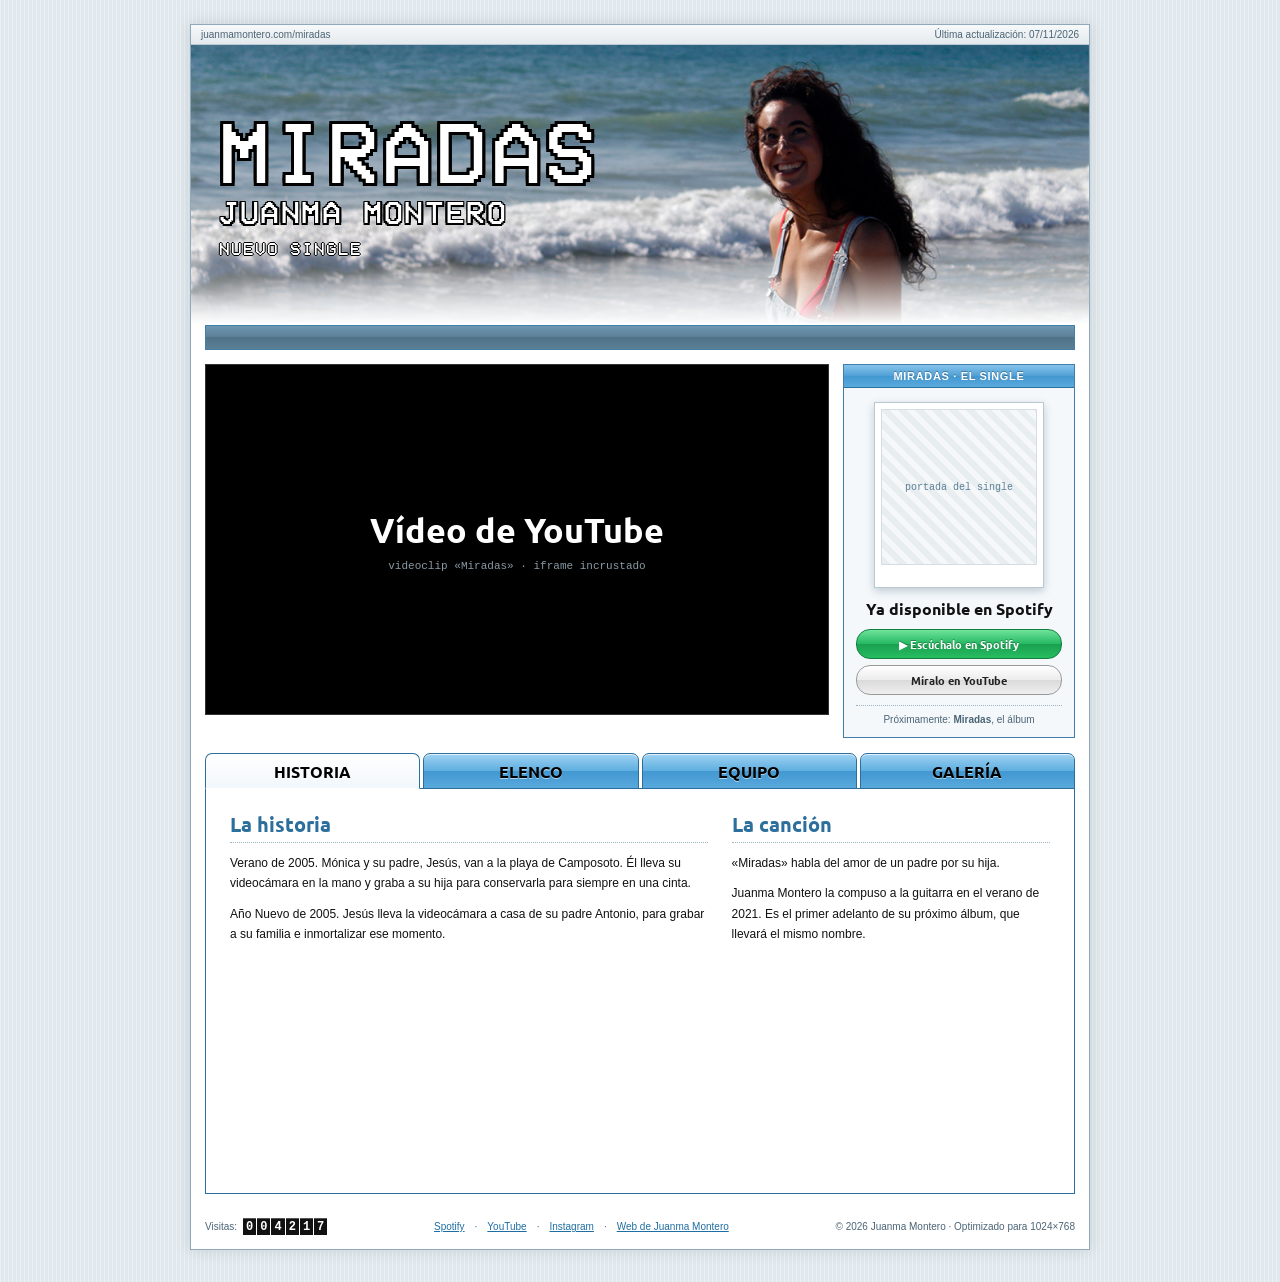
==== miradas/index.html @ 6c1283a1 "Añade paquete completo de iconos Co-authored-by: Copilot <223556219+Copilot@users.noreply.github.com" ====
<!DOCTYPE html>
<html lang="es">
<head>
<meta charset="utf-8">
<meta name="viewport" content="width=device-width, initial-scale=1">
<title>Miradas · el nuevo single de Juanma Montero</title>
<!-- Mientras el contenido sea de relleno, que no lo indexen los buscadores. Quitar al publicar el definitivo. -->
<meta name="robots" content="noindex">
<meta name="description" content="«Miradas», el nuevo single del tenor Juanma Montero. Mira el videoclip y descubre su historia, su elenco y su equipo. Ya disponible en Spotify.">

<link rel="icon" href="img/favicon.ico" sizes="any">
<link rel="icon" type="image/svg+xml" href="img/favicon.svg">
<link rel="icon" type="image/png" sizes="16x16" href="img/favicon-16x16.png">
<link rel="icon" type="image/png" sizes="32x32" href="img/favicon-32x32.png">
<link rel="icon" type="image/png" sizes="512x512" href="img/favicon.png">
<link rel="apple-touch-icon" sizes="180x180" href="img/apple-touch-icon.png">
<link rel="mask-icon" href="img/safari-pinned-tab.svg" color="#000000">
<link rel="manifest" href="site.webmanifest">
<meta name="msapplication-TileColor" content="#ffffff">
<meta name="msapplication-config" content="browserconfig.xml">

<!-- Vista previa al compartir el enlace (WhatsApp, redes). -->
<meta property="og:type" content="website">
<meta property="og:title" content="Miradas · el nuevo single de Juanma Montero">
<meta property="og:description" content="Mira el videoclip y descubre su historia, su elenco y su equipo. Ya disponible en Spotify.">
<meta property="og:image" content="https://www.juanmamontero.com/miradas/img/cabecera-mar.jpg">
<meta property="og:url" content="https://www.juanmamontero.com/miradas/">
<meta name="twitter:card" content="summary_large_image">

<link rel="preconnect" href="https://fonts.googleapis.com">
<link rel="preconnect" href="https://fonts.gstatic.com" crossorigin>
<link href="https://fonts.googleapis.com/css2?family=Ubuntu:wght@700&display=swap" rel="stylesheet">
<link rel="stylesheet" href="css/estilos.css">
</head>
<body>
<div class="contenedor">

  <div class="barra-superior">
    <span>juanmamontero.com/miradas</span>
    <span>Última actualización: 07/11/2026</span>
  </div>

  <!-- Para cambiar la foto de la cabecera basta con sustituir img/cabecera-mar.jpg
       (o cambiar la ruta en .cabecera, en css/estilos.css). -->
  <header class="cabecera">
    <div class="cabecera-titulo">
      <h1>MIRADAS</h1>
      <h2>JUANMA MONTERO</h2>
      <p>NUEVO SINGLE</p>
    </div>
  </header>

  <div class="marquee" aria-hidden="true">
    <div class="marquee-texto">★ «Miradas», el nuevo single de Juanma Montero, disponible el 26/11/26 en Spotify ★ Mira el videoclip completo y descubre su historia, su elenco y su equipo ★ Próximamente: el álbum</div>
  </div>

  <div class="fila-video">
    <div class="video">
      <!-- Cuando el videoclip esté publicado, sustituir este marcador por:
           <iframe src="https://www.youtube-nocookie.com/embed/ID_DEL_VIDEO" title="Videoclip de «Miradas»" allow="accelerometer; autoplay; clipboard-write; encrypted-media; gyroscope; picture-in-picture" allowfullscreen></iframe> -->
      <div class="video-marcador">
        <div class="video-marcador-titulo">Vídeo de YouTube</div>
        <div class="video-marcador-nota">videoclip «Miradas» · iframe incrustado</div>
      </div>
    </div>

    <aside class="caja-single">
      <div class="caja-single-cabecera">MIRADAS · EL SINGLE</div>
      <div class="caja-single-cuerpo">
        <div class="portada">
          <!-- Cuando esté la portada: <img src="img/portada.jpg" alt="Portada del single «Miradas»"> -->
          <div class="marcador">portada del single</div>
        </div>
        <div class="caja-single-reclamo">Ya disponible en Spotify</div>
        <div class="botones">
          <a class="boton boton-spotify" href="#">▶ Escúchalo en Spotify</a>
          <a class="boton boton-youtube" href="#">Míralo en YouTube</a>
        </div>
        <div class="caja-single-album">Próximamente: <b>Miradas</b>, el álbum</div>
      </div>
    </aside>
  </div>

  <nav class="pestanas" role="tablist" aria-label="Secciones">
    <button class="pestana" role="tab" id="pestana-historia" aria-controls="historia" aria-selected="true">Historia</button>
    <button class="pestana" role="tab" id="pestana-elenco" aria-controls="elenco" aria-selected="false" tabindex="-1">Elenco</button>
    <button class="pestana" role="tab" id="pestana-equipo" aria-controls="equipo" aria-selected="false" tabindex="-1">Equipo</button>
    <button class="pestana" role="tab" id="pestana-galeria" aria-controls="galeria" aria-selected="false" tabindex="-1">Galería</button>

    <figure class="foto-historia" id="foto-historia" aria-hidden="true">
      <img src="img/marinaplaya.JPG" alt="Marina, en la playa de camposoto">
      <figcaption><span>Mónica, en la playa de camposoto</span><span class="foto-historia-nota">toca para cerrar</span></figcaption>
    </figure>
  </nav>

  <main class="panel">
    <section id="historia" role="tabpanel" aria-labelledby="pestana-historia">
      <button class="ver-foto" type="button" aria-controls="foto-historia">▸ Ver la foto del rodaje</button>
      <div class="historia-columnas">
        <div>
          <h2>La historia</h2>
          <p>Verano de 2005. Mónica y su padre, Jesús, van a la playa de Camposoto. Él lleva su videocámara en la mano y graba a su hija para conservarla para siempre en una cinta.</p>
          <p>Año Nuevo de 2005. Jesús lleva la videocámara a casa de su padre Antonio, para grabar a su familia e inmortalizar ese momento.</p>
        </div>
        <div>
          <h2>La canción</h2>
          <p>«Miradas» habla del amor de un padre por su hija.</p>
          <p>Juanma Montero la compuso a la guitarra en el verano de 2021. Es el primer adelanto de su próximo álbum, que llevará el mismo nombre.</p>
        </div>
      </div>
    </section>

    <section id="elenco" role="tabpanel" aria-labelledby="pestana-elenco" hidden>
      <h2>Elenco</h2>
      <ul class="elenco">
        <li><div class="marco"><div class="marco-marina-recorte"><img class="foto-marina-mora" src="img/marinamarco2_1.1.3.jpg" alt="Marina Mora"></div></div><b>Marina Mora</b><span>Mónica</span></li>
        <li><div class="marco"><div class="marco-juan-polo-recorte"><img class="foto-juan-polo" src="img/juan2_1.1.1.jpg" alt="Juan Polo"></div></div><b>Juan Polo</b><span>Jesús</span></li>
        <li><div class="marco"><div class="marco-adrian-recorte"><img class="foto-adrian-lopez" src="img/adri.JPG" alt="Adrián López"></div></div><b>Adrián López</b><span>Jose Ramón</span></li>
        <li><div class="marco"><div class="marco-andrea-recorte"><img class="foto-andrea-cabrera" src="img/andrea.JPG" alt="Andrea Cabrera"></div></div><b>Andrea Cabrera</b><span>Silvia</span></li>
        <li><div class="marco"><div class="marco-pedro-recorte"><img class="foto-pedro-lopez-raya" src="img/pedromarco.jpg?v=fd0d876" alt="Pedro A. López Raya"></div></div><b>Pedro A. López Raya</b><span>Abuelo Antonio</span></li>
        <li><div class="marco"><div class="marco-juanma-recorte"><img class="foto-juanma-montero" src="img/juanma.jpg?v=fd0d876" alt="Juanma Montero"></div></div><b>Juanma Montero</b><span>El cantante</span></li>
      </ul>
    </section>

    <section id="equipo" role="tabpanel" aria-labelledby="pestana-equipo" hidden>
      <h2>Equipo técnico</h2>
      <dl class="equipo">
        <div><dt>Dirección</dt><dd>Juanma Montero</dd></div>
        <div><dt>Guion</dt><dd>Juanma Montero</dd></div>
        <div><dt>Dirección de fotografía</dt><dd>Lolo Moreno</dd></div>
        <div><dt>Producción</dt><dd>Daniela Labarrera</dd></div>
        <div><dt>Música</dt><dd>Juanma Montero</dd></div>
        <div><dt>Letra</dt><dd>Juanma Montero</dd></div>
        <div><dt>Arreglos y producción musical</dt><dd>Amador Casado</dd></div>
        <div><dt>Montaje</dt><dd>Juanma Montero</dd></div>
        <div><dt>Dirección de arte</dt><dd>Mery Silva</dd></div>
        <div><dt>Vestuario</dt><dd>Marina Vera</dd></div>
        <div><dt>Maquillaje y peluquería</dt><dd>Celeste López</dd></div>
        <div><dt>Etalonaje</dt><dd>Lolo Moreno</dd></div>
         <div><dt>Foto fija</dt><dd>Sonia Parra</dd></div>
         <div><dt>Ayudante de arte</dt><dd>Paula Montero</dd></div>
      </dl>
    </section>

    <section id="galeria" role="tabpanel" aria-labelledby="pestana-galeria" hidden>
      <h2>Galería</h2>
      <div class="galeria-visor">
        <figure class="galeria-principal">
          <div class="galeria-escenario">
            <img id="galeria-imagen" src="img/playa.jpg" alt="Camposoto" class="foto-camposoto">
          </div>
          <figcaption id="galeria-titulo" aria-live="polite">Camposoto</figcaption>
        </figure>

        <div class="galeria-controles">
          <button class="galeria-control" type="button" data-galeria-anterior aria-label="Foto anterior">◀ Anterior</button>
          <span class="galeria-contador" aria-live="polite">1 / 8</span>
          <button class="galeria-control" type="button" data-galeria-siguiente aria-label="Foto siguiente">Siguiente ▶</button>
        </div>

        <div class="galeria-miniaturas" role="group" aria-label="Elegir foto de la galería">
          <button class="galeria-miniatura" type="button" data-src="img/playa.jpg" data-alt="Camposoto" aria-pressed="true">
            <img src="img/playa.jpg" alt="" class="foto-camposoto">
            <span>Camposoto</span>
          </button>
          <button class="galeria-miniatura" type="button" data-src="img/dirigiendo.JPG" data-alt="Dirigiendo" aria-pressed="false">
            <img src="img/dirigiendo.JPG" alt="" class="foto-dirigiendo">
            <span>Dirigiendo</span>
          </button>
          <button class="galeria-miniatura" type="button" data-src="img/guitarra.JPG" data-alt="Preparando para grabar" aria-pressed="false">
            <img src="img/guitarra.JPG" alt="" class="foto-preparando">
            <span>Preparando</span>
          </button>
          <button class="galeria-miniatura" type="button" data-src="img/atardecer.jpg" data-alt="Rodando al atardecer" aria-pressed="false">
            <img src="img/atardecer.jpg" alt="" class="foto-atardecer">
            <span>Atardecer</span>
          </button>
          <button class="galeria-miniatura" type="button" data-src="img/rodando-casa.jpg" data-alt="Rodando en la casa" aria-pressed="false">
            <img src="img/rodando-casa.jpg" alt="" class="foto-rodando-casa">
            <span>Rodando en casa</span>
          </button>
          <button class="galeria-miniatura" type="button" data-src="img/pedro.jpg" data-alt="Los actores se preparan" aria-pressed="false">
            <img src="img/pedro.jpg" alt="" class="foto-actores-preparan">
            <span>Los actores</span>
          </button>
          <button class="galeria-miniatura" type="button" data-src="img/mesa.jpg" data-alt="En la mesa" aria-pressed="false">
            <img src="img/mesa.jpg" alt="" class="foto-cuaderno">
            <span>En la mesa</span>
          </button>
          <button class="galeria-miniatura" type="button" data-src="img/padre-hija.jpg" data-alt="Foto de un padre y su hija" aria-pressed="false">
            <img src="img/padre-hija.jpg" alt="" class="foto-padre-hija">
            <span>Padre e hija</span>
          </button>
        </div>
      </div>
    </section>
  </main>

  <footer class="pie">
    <div class="contador">Visitas: <span class="digitos"><span>0</span><span>0</span><span>4</span><span>2</span><span>1</span><span>7</span></span></div>
    <div class="pie-enlaces"><a href="#" target="_blank" rel="noopener noreferrer">Spotify</a>·<a href="https://www.youtube.com/@JuanmaMonteroMusic" target="_blank" rel="noopener noreferrer">YouTube</a>·<a href="https://www.instagram.com/juanmamonteromusic/" target="_blank" rel="noopener noreferrer">Instagram</a>·<a href="/" target="_blank" rel="noopener noreferrer">Web de Juanma Montero</a></div>
    <div>© 2026 Juanma Montero · Optimizado para 1024×768</div>
  </footer>

</div>
<script src="js/miradas.js"></script>
</body>
</html>
---- miradas/css/estilos.css ----
/* Miradas · Juanma Montero
   Diseño: propuesta 1b «2005 de verdad» (ver prototipos/v2-final/README.md) */

:root {
  --azul-pestana: #4298d1;
  --azul-mar: #5b7f95;
  --azul-oscuro: #2c6f9c;
  --azul-borde: #3f7fa8;
  --texto: #111;
  --texto-suave: #4b6475;
  --borde-claro: #b9c9d4;
  --borde-contenedor: #8fa9ba;
  --punteado: #9db4c4;
  --fondo-pagina: #e2e9ee;
  --enlace: #1f6ea3;
  --fuente-grande: 'Trebuchet MS', Ubuntu, sans-serif;
  --fuente-pixel: 'VCR OSD Mono', monospace;
}

@font-face {
  font-family: 'VCR OSD Mono';
  src: url('../fonts/VCR_OSD_MONO_1.001.ttf') format('truetype');
  font-weight: 400;
  font-style: normal;
  font-display: swap;
}

* { box-sizing: border-box; }

body {
  margin: 0;
  padding: 24px 0 32px;
  font: 12px Verdana, Tahoma, sans-serif;
  color: var(--texto);
  background: var(--fondo-pagina) repeating-linear-gradient(90deg, rgba(255,255,255,.35) 0 1px, rgba(255,255,255,0) 1px 4px);
}

a { color: var(--enlace); }
a:hover { color: #000; text-decoration: underline; }

img { display: block; max-width: 100%; }

.contenedor {
  width: 900px;
  max-width: 100%;
  margin: 0 auto;
  background: #fff;
  border: 1px solid var(--borde-contenedor);
  box-shadow: 0 0 14px rgba(40,70,90,.18);
}

/* Marcador de foto pendiente (rayas diagonales) */
.marcador {
  display: flex;
  align-items: center;
  justify-content: center;
  height: 100%;
  background: repeating-linear-gradient(45deg, #e8edf0 0 6px, #f5f7f8 6px 12px);
  font: 10px 'Courier New', monospace;
  color: var(--azul-mar);
}

/* ---------- Barra superior ---------- */

.barra-superior {
  display: flex;
  justify-content: space-between;
  gap: 8px;
  padding: 4px 10px;
  font-size: 10px;
  color: var(--texto-suave);
  background: linear-gradient(#f7f9fa, #e3e9ed);
  border-bottom: 1px solid var(--borde-claro);
}

/* ---------- Cabecera ---------- */

.cabecera {
  position: relative;
  height: 280px;
  overflow: hidden;
  /* Encuadre: cambiar «right» por «center» o «left» si la nueva foto lo necesita */
  background: var(--azul-mar) url(../img/cabecera-mar.jpg) right center / cover no-repeat;
}

.cabecera::after {
  content: "";
  position: absolute;
  left: 0;
  right: 0;
  bottom: 0;
  height: 70px;
  background: linear-gradient(rgba(255,255,255,0), #fff);
}

.cabecera-titulo {
  position: absolute;
  z-index: 1;
  left: 28px;
  top: 50%;
  transform: translateY(-50%);
  display: flex;
  flex-direction: column;
  align-items: flex-start;
  justify-content: center;
}

.cabecera h1 {
  margin: 0;
  font: 400 86px/1 var(--fuente-pixel);
  letter-spacing: .05em;
  color: #fff;
  text-shadow: -3px 0 #000, 3px 0 #000, 0 -3px #000, 0 3px #000, -3px -3px #000, 3px 3px #000, -3px 3px #000, 3px -3px #000;
}

.cabecera h2 {
  margin: 0;
  font: 200 27px/1 var(--fuente-pixel);
  letter-spacing: .05em;
  color: #fff;
  text-shadow: -1.5px 0 #000, 1.5px 0 #000, 0 -1.5px #000, 0 1.5px #000, -1.5px -1.5px #000, 1.5px 1.5px #000, -1.5px 1.5px #000, 1.5px -1.5px #000;
}

@media (min-width: 641px) {
  .cabecera h2 { font-size: 32px; }
}

.cabecera p {
  margin: 10px 0 0;
  font-family: var(--fuente-pixel);
  font-weight: 400;
  font-size: 18px;
  letter-spacing: .05em;
  color: #fff;
  text-shadow: -1px 0 #000, 1px 0 #000, 0 -1px #000, 0 1px #000;
}

/* ---------- Marquee ---------- */

.marquee {
  margin: 0 14px;
  padding: 5px 0;
  overflow: hidden;
  white-space: nowrap;
  border: 1px solid var(--azul-borde);
  background: linear-gradient(#6f97b1, #5b7f95 50%, #4f7287 50%, #5b7f95);
  color: #fff;
  font-weight: 700;
  font-size: 11px;
  text-shadow: 0 -1px 0 rgba(0,0,0,.35);
}

.marquee-texto {
  display: inline-block;
  padding-left: 100%;
  animation: marquee 26s linear infinite;
}

@keyframes marquee {
  from { transform: translateX(0); }
  to { transform: translateX(-100%); }
}

/* ---------- Vídeo y caja del single ---------- */

.fila-video {
  display: flex;
  gap: 14px;
  padding: 14px;
}

.video {
  flex: 1;
  align-self: flex-start;
  min-width: 0;
  aspect-ratio: 16 / 9;
  background: #000;
  border: 1px solid #333;
}

.video iframe {
  display: block;
  width: 100%;
  height: 100%;
  border: 0;
}

.video-marcador {
  display: flex;
  flex-direction: column;
  align-items: center;
  justify-content: center;
  gap: 8px;
  height: 100%;
}

.video-marcador-titulo {
  color: #fff;
  font: 700 34px var(--fuente-grande);
}

.video-marcador-nota {
  color: #8a9aa5;
  font: 11px 'Courier New', monospace;
}

.caja-single {
  flex: none;
  width: 232px;
  border: 1px solid var(--azul-borde);
  background: #f4f8fb;
}

.caja-single-cabecera {
  padding: 5px 8px;
  text-align: center;
  background: linear-gradient(#86c4ec, #4f9fd5 50%, #4298d1 50%, #5aa9dc);
  border-bottom: 1px solid var(--azul-oscuro);
  color: #fff;
  font-weight: 700;
  font-size: 11px;
  letter-spacing: .06em;
  text-shadow: 0 -1px 0 rgba(0,0,0,.3);
}

.caja-single-cuerpo {
  display: flex;
  flex-direction: column;
  align-items: center;
  gap: 10px;
  padding: 14px 12px 12px;
  text-align: center;
}

.portada {
  width: 170px;
  padding: 6px 6px 22px;
  background: #fff;
  border: 1px solid var(--borde-claro);
  box-shadow: 0 3px 8px rgba(40,70,90,.25);
}

.portada > * {
  aspect-ratio: 1;
  width: 100%;
  object-fit: cover;
}

.portada .marcador { border: 1px solid #d5dde2; }

.caja-single-reclamo {
  font: 700 16px var(--fuente-grande);
}

.botones {
  display: flex;
  flex-direction: column;
  gap: 6px;
  width: 100%;
  max-width: 220px;
}

.boton {
  display: block;
  padding: 6px 0;
  border-radius: 14px;
  font: 700 11px var(--fuente-grande);
  text-decoration: none;
}

.boton:hover { text-decoration: none; filter: brightness(1.06); }

.boton-spotify, .boton-spotify:hover {
  background: linear-gradient(#6fe39b, #25b862 50%, #1a9f50 50%, #27bd61);
  border: 1px solid #127f3e;
  color: #fff;
  text-shadow: 0 -1px 0 rgba(0,0,0,.3);
}

.boton-youtube, .boton-youtube:hover {
  background: linear-gradient(#fff, #ececec 50%, #dadada 50%, #efefef);
  border: 1px solid #9a9a9a;
  color: #222;
}

.caja-single-album {
  width: 100%;
  padding-top: 8px;
  border-top: 1px dotted var(--punteado);
  font-size: 10px;
  color: var(--texto-suave);
}

/* ---------- Pestañas ---------- */

.pestanas {
  position: relative;
  display: grid;
  grid-template-columns: repeat(4, minmax(0, 1fr));
  gap: 3px;
  padding: 0 14px;
}

.pestana {
  position: relative;
  top: 1px;
  padding: 7px 0 6px;
  border: 1px solid var(--azul-oscuro);
  border-radius: 7px 7px 0 0;
  background: linear-gradient(#9fd2f2, #5eaee0 50%, #4298d1 50%, #58a8dc);
  box-shadow: inset 0 1px 0 rgba(255,255,255,.7);
  color: #000;
  font: 700 16px var(--fuente-grande);
  text-transform: uppercase;
  text-shadow: 0 1px 0 rgba(255,255,255,.55);
  cursor: pointer;
}

.pestana[aria-selected="true"] {
  background: linear-gradient(#fff, #f1f7fb);
  border-bottom-color: #fff;
}

.pestana:focus-visible {
  outline: 2px dotted #000;
  outline-offset: -5px;
}

/* Foto que aparece al pasar por «Historia» */
.foto-historia {
  position: absolute;
  z-index: 5;
  left: 14px;
  top: calc(100% + 12px);
  width: 320px;
  margin: 0;
  padding: 5px;
  background: #fff;
  border: 1px solid var(--borde-contenedor);
  box-shadow: 0 6px 18px rgba(0,0,0,.3);
  opacity: 0;
  pointer-events: none;
  transition: opacity .7s ease;
}

.foto-historia.visible { opacity: 1; }

.foto-historia img {
  width: 100%;
  height: auto;
}

.foto-historia figcaption {
  display: flex;
  justify-content: space-between;
  gap: 8px;
  padding-top: 5px;
  font-size: 10px;
  color: var(--texto-suave);
}

.foto-historia-nota, .ver-foto { display: none; }

/* ---------- Panel de contenido ---------- */

.panel {
  box-sizing: content-box;
  min-height: 360px;
  margin: 0 14px 14px;
  padding: 22px 24px;
  border: 1px solid var(--azul-oscuro);
  background: #fff;
}

.panel h2 {
  margin: 0 0 14px;
  padding-bottom: 4px;
  border-bottom: 1px dotted var(--punteado);
  font: 700 20px var(--fuente-grande);
  color: var(--azul-oscuro);
}

.historia-columnas {
  display: grid;
  grid-template-columns: minmax(0, 3fr) minmax(0, 2fr);
  gap: 24px;
}

.historia-columnas h2 { margin-bottom: 10px; }

.historia-columnas p {
  margin: 0 0 10px;
  line-height: 1.7;
  text-wrap: pretty;
}

.ver-foto {
  padding: 0 0 12px;
  border: 0;
  background: none;
  color: var(--enlace);
  font: 12px Verdana, sans-serif;
  text-decoration: underline;
  cursor: pointer;
}

.elenco {
  display: grid;
  margin: 0;
  padding: 0;
  list-style: none;
}

.elenco {
  grid-template-columns: repeat(6, minmax(0, 1fr));
  gap: 16px 12px;
  text-align: center;
}

.elenco .marco {
  padding: 3px;
  overflow: hidden;
  border: 1px solid var(--borde-claro);
  background: #fff;
}

.elenco .marco > * {
  aspect-ratio: 3 / 4;
  width: 100%;
  object-fit: cover;
}

.elenco .marco-marina-recorte {
  aspect-ratio: 3 / 4;
  width: 100%;
  overflow: hidden;
}

.elenco .foto-marina-mora {
  width: 100%;
  height: 100%;
  object-fit: cover;
  object-position: 38% center;
  transform-origin: center top;
  transform: translateY(-8px) scale(1.06);
}
.elenco .marco-juan-polo-recorte {
  aspect-ratio: 3 / 4;
  width: 100%;
  overflow: hidden;
}

.elenco .foto-juan-polo {
  width: 100%;
  height: 100%;
  object-fit: cover;
  --encuadre-horizontal: 15%;
  --encuadre-vertical: 20%;
  --zoom: 1.5;
  --desplazamiento-vertical: 14%;
  transform-origin: center;
  object-position: var(--encuadre-horizontal) var(--encuadre-vertical);
  transform: translateY(var(--desplazamiento-vertical)) scale(var(--zoom));
}
.elenco .marco-pedro-recorte {
  aspect-ratio: 3 / 4;
  width: 100%;
  overflow: hidden;
}

.elenco .foto-pedro-lopez-raya {
  width: 100%;
  height: 100%;
  object-fit: cover;
  object-position: 54% center;
  transform: scale(1.1) translateY(4%);
}
.elenco .marco-adrian-recorte {
  aspect-ratio: 3 / 4;
  width: 100%;
  overflow: hidden;
}

.elenco .foto-adrian-lopez {
  width: 100%;
  height: 100%;
  object-fit: cover;
  object-position: center;
  transform: scale(1.8);
}

.elenco .marco-andrea-recorte {
  aspect-ratio: 3 / 4;
  width: 100%;
  overflow: hidden;
}

.elenco .foto-andrea-cabrera {
  width: 100%;
  height: 100%;
  object-fit: cover;
  object-position: 35% center;
  transform: translateY(-4%) scale(1.5);
}

.elenco .marco-juanma-recorte {
  aspect-ratio: 3 / 4;
  width: 100%;
  overflow: hidden;
}

.elenco .foto-juanma-montero {
  width: 100%;
  height: 100%;
  object-fit: cover;
  object-position: center;
  --mover-horizontal: 5%;
  --mover-vertical: -1%;
  transform: translate(var(--mover-horizontal), var(--mover-vertical)) scale(1.9);
}

.elenco b { display: block; margin-top: 6px; }
.elenco span { display: block; font-size: 11px; color: var(--texto-suave); }

.equipo {
  display: grid;
  grid-template-columns: 1fr 1fr;
  gap: 0 24px;
  margin: 0;
}

.equipo div {
  display: flex;
  justify-content: space-between;
  gap: 12px;
  padding: 6px 0;
  border-bottom: 1px dotted #c9d6df;
}

.equipo dt { color: var(--texto-suave); }
.equipo dd { margin: 0; font-weight: 700; text-align: right; }

.galeria-visor {
  padding: 8px;
  border: 1px solid var(--borde-claro);
  background: linear-gradient(#f7f9fa, #e5ebef);
}

.galeria-principal {
  margin: 0;
  padding: 5px;
  border: 1px solid var(--azul-borde);
  background: #fff;
}

.galeria-escenario {
  display: flex;
  align-items: center;
  justify-content: center;
  aspect-ratio: 3 / 2;
  padding: 6px;
  overflow: hidden;
  background: #e7edf2;
}

.galeria-escenario img {
  display: block;
  width: 100%;
  height: 100%;
  object-fit: contain;
}

.galeria-principal figcaption {
  padding: 5px 2px 1px;
  color: var(--texto-suave);
  text-align: center;
  font-size: 11px;
}

.galeria-controles {
  display: flex;
  align-items: center;
  justify-content: center;
  gap: 14px;
  padding: 8px 0;
}

.galeria-control {
  padding: 4px 9px;
  border: 1px solid var(--azul-borde);
  background: linear-gradient(#fff, #e3e9ed);
  color: var(--azul-oscuro);
  font: 11px Verdana, sans-serif;
  cursor: pointer;
}

.galeria-control:hover,
.galeria-miniatura:hover {
  border-color: var(--azul-oscuro);
  background-color: #eaf4fb;
}

.galeria-contador {
  min-width: 42px;
  color: var(--texto-suave);
  text-align: center;
  font: 11px 'Courier New', monospace;
}

.galeria-miniaturas {
  display: grid;
  grid-auto-columns: minmax(76px, 1fr);
  grid-auto-flow: column;
  gap: 7px;
  overflow-x: auto;
  padding: 2px 1px 5px;
}

.galeria-miniatura {
  display: flex;
  flex-direction: column;
  align-items: stretch;
  align-self: start;
  height: 80px;
  min-width: 0;
  padding: 3px;
  overflow: hidden;
  border: 1px solid var(--borde-claro);
  background: #fff;
  color: var(--texto-suave);
  font: 10px Verdana, sans-serif;
  cursor: pointer;
}

.galeria-miniatura span {
  overflow: hidden;
  line-height: 12px;
  text-overflow: ellipsis;
  white-space: nowrap;
}

.galeria-miniatura[aria-pressed="true"] {
  border: 2px solid var(--azul-oscuro);
  padding: 2px;
  background: #eaf4fb;
  color: var(--azul-oscuro);
  font-weight: 700;
}

.galeria-miniatura img {
  display: block;
  width: 100%;
  height: 56px;
  margin-bottom: 4px;
  object-fit: cover;
}

.galeria-miniatura .foto-padre-hija { object-position: center 30%; }
.galeria-miniatura .foto-actores-preparan { object-position: center 40%; }
.galeria-control:focus-visible,
.galeria-miniatura:focus-visible {
  outline: 2px solid var(--azul-oscuro);
  outline-offset: 2px;
}

/* ---------- Pie ---------- */

.pie {
  display: flex;
  justify-content: space-between;
  align-items: center;
  gap: 10px;
  padding: 10px 14px 14px;
  font-size: 10px;
  color: var(--texto-suave);
  text-align: center;
}

.contador {
  display: flex;
  align-items: center;
  gap: 6px;
}

.digitos { display: flex; gap: 1px; }

.digitos span {
  padding: 1px 3px;
  border-top: 1px solid #555;
  background: #111;
  color: #fff;
  font: 700 12px 'Courier New', monospace;
}

.pie-enlaces {
  display: flex;
  flex-wrap: wrap;
  justify-content: center;
  gap: 10px;
}

/* ---------- Pantallas táctiles: la foto de Historia va con toques ---------- */

@media (hover: none) {
  .ver-foto { display: inline-block; }
  .foto-historia.visible { pointer-events: auto; cursor: pointer; }
}

/* ---------- Móvil ---------- */

@media (max-width: 640px) {
  body { padding: 0; }

  .contenedor { width: 100%; border: 0; box-shadow: none; }
  .galeria-miniaturas {
    grid-auto-columns: 82px;
    padding-right: calc((100% - 82px) / 2);
    padding-left: calc((100% - 82px) / 2);
  }

  .cabecera { height: 190px; background-position: 60% center; }
  .cabecera-titulo { left: 14px; top: 50%; }
  .cabecera h1 {
    font-size: 46px;
    text-shadow: -2px 0 #000, 2px 0 #000, 0 -2px #000, 0 2px #000, -2px -2px #000, 2px 2px #000, -2px 2px #000, 2px -2px #000;
  }
  .cabecera p { font-size: 12px; }

  .fila-video { flex-direction: column; }
  .video { align-self: stretch; }
  .video-marcador-titulo { font-size: 22px; }
  .caja-single { width: auto; }

  .pestana { font-size: 13px; }

  .foto-historia { width: calc(100% - 28px); }
  .foto-historia-nota { display: inline; }

  .panel { padding: 16px 14px; }
  .historia-columnas, .equipo { grid-template-columns: 1fr; }
  .elenco { grid-template-columns: repeat(2, minmax(0, 1fr)); }

  .pie { flex-direction: column; }
}

@media (max-width: 480px) {
  .galeria-visor { padding: 5px; }
}

/* ---------- Menos movimiento ---------- */

@media (prefers-reduced-motion: reduce) {
  .marquee { white-space: normal; padding: 5px 10px; }
  .marquee-texto { padding-left: 0; animation: none; }
  .foto-historia { transition: none; }
}
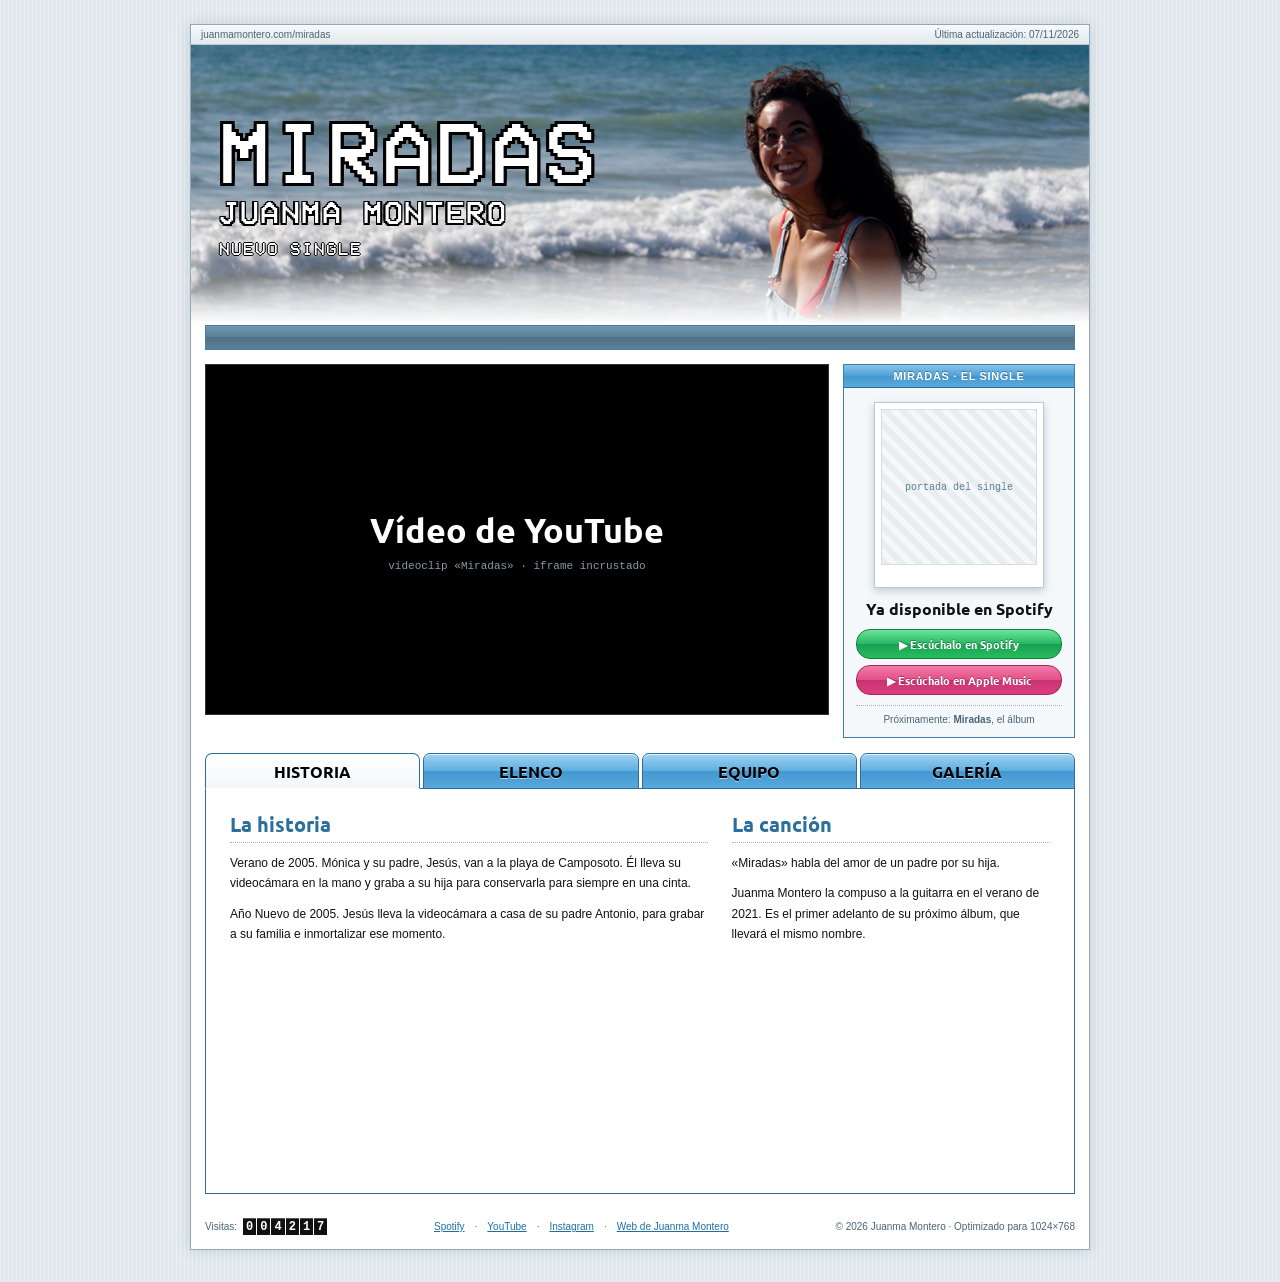
==== commit f4c31826: "He puesto hipervínculos y he cambiado el botón de Míralo en YouTube a Apple Music" ====
--- a/miradas/index.html
+++ b/miradas/index.html
@@ -74,7 +74,7 @@
         <div class="caja-single-reclamo">Ya disponible en Spotify</div>
         <div class="botones">
           <a class="boton boton-spotify" href="#">▶ Escúchalo en Spotify</a>
-          <a class="boton boton-youtube" href="#">Míralo en YouTube</a>
+          <a class="boton boton-apple-music" href="#">▶ Escúchalo en Apple Music</a>
         </div>
         <div class="caja-single-album">Próximamente: <b>Miradas</b>, el álbum</div>
       </div>
@@ -113,32 +113,32 @@
     <section id="elenco" role="tabpanel" aria-labelledby="pestana-elenco" hidden>
       <h2>Elenco</h2>
       <ul class="elenco">
-        <li><div class="marco"><div class="marco-marina-recorte"><img class="foto-marina-mora" src="img/marinamarco2_1.1.3.jpg" alt="Marina Mora"></div></div><b>Marina Mora</b><span>Mónica</span></li>
-        <li><div class="marco"><div class="marco-juan-polo-recorte"><img class="foto-juan-polo" src="img/juan2_1.1.1.jpg" alt="Juan Polo"></div></div><b>Juan Polo</b><span>Jesús</span></li>
-        <li><div class="marco"><div class="marco-adrian-recorte"><img class="foto-adrian-lopez" src="img/adri.JPG" alt="Adrián López"></div></div><b>Adrián López</b><span>Jose Ramón</span></li>
-        <li><div class="marco"><div class="marco-andrea-recorte"><img class="foto-andrea-cabrera" src="img/andrea.JPG" alt="Andrea Cabrera"></div></div><b>Andrea Cabrera</b><span>Silvia</span></li>
-        <li><div class="marco"><div class="marco-pedro-recorte"><img class="foto-pedro-lopez-raya" src="img/pedromarco.jpg?v=fd0d876" alt="Pedro A. López Raya"></div></div><b>Pedro A. López Raya</b><span>Abuelo Antonio</span></li>
-        <li><div class="marco"><div class="marco-juanma-recorte"><img class="foto-juanma-montero" src="img/juanma.jpg?v=fd0d876" alt="Juanma Montero"></div></div><b>Juanma Montero</b><span>El cantante</span></li>
+        <li><div class="marco"><div class="marco-marina-recorte"><img class="foto-marina-mora" src="img/marinamarco2_1.1.3.jpg" alt="Marina Mora"></div></div><b><a href="https://www.instagram.com/marinamj_/" target="_blank" rel="noopener noreferrer">Marina Mora</a></b><span>Mónica</span></li>
+        <li><div class="marco"><div class="marco-juan-polo-recorte"><img class="foto-juan-polo" src="img/juan2_1.1.1.jpg" alt="Juan Polo"></div></div><b><a href="https://www.instagram.com/juan_polo_v/" target="_blank" rel="noopener noreferrer">Juan Polo</a></b><span>Jesús</span></li>
+        <li><div class="marco"><div class="marco-adrian-recorte"><img class="foto-adrian-lopez" src="img/adri.JPG" alt="Adrián López"></div></div><b><a href="https://www.instagram.com/adrianloal24_/" target="_blank" rel="noopener noreferrer">Adrián López</a></b><span>Jose Ramón</span></li>
+        <li><div class="marco"><div class="marco-andrea-recorte"><img class="foto-andrea-cabrera" src="img/andrea.JPG" alt="Andrea Cabrera"></div></div><b><a href="https://www.instagram.com/andrea_cq_/" target="_blank" rel="noopener noreferrer">Andrea Cabrera</a></b><span>Silvia</span></li>
+        <li><div class="marco"><div class="marco-pedro-recorte"><img class="foto-pedro-lopez-raya" src="img/pedromarco.jpg?v=fd0d876" alt="Pedro A. López Raya"></div></div><b><a href="https://www.instagram.com/lopezraya7/" target="_blank" rel="noopener noreferrer">Pedro A. López Raya</a></b><span>Abuelo Antonio</span></li>
+        <li><div class="marco"><div class="marco-juanma-recorte"><img class="foto-juanma-montero" src="img/juanma.jpg?v=fd0d876" alt="Juanma Montero"></div></div><b><a href="https://www.instagram.com/juanmamonteromusic/" target="_blank" rel="noopener noreferrer">Juanma Montero</a></b><span>El cantante</span></li>
       </ul>
     </section>
 
     <section id="equipo" role="tabpanel" aria-labelledby="pestana-equipo" hidden>
       <h2>Equipo técnico</h2>
       <dl class="equipo">
-        <div><dt>Dirección</dt><dd>Juanma Montero</dd></div>
-        <div><dt>Guion</dt><dd>Juanma Montero</dd></div>
-        <div><dt>Dirección de fotografía</dt><dd>Lolo Moreno</dd></div>
-        <div><dt>Producción</dt><dd>Daniela Labarrera</dd></div>
-        <div><dt>Música</dt><dd>Juanma Montero</dd></div>
-        <div><dt>Letra</dt><dd>Juanma Montero</dd></div>
-        <div><dt>Arreglos y producción musical</dt><dd>Amador Casado</dd></div>
-        <div><dt>Montaje</dt><dd>Juanma Montero</dd></div>
-        <div><dt>Dirección de arte</dt><dd>Mery Silva</dd></div>
-        <div><dt>Vestuario</dt><dd>Marina Vera</dd></div>
+        <div><dt>Dirección</dt><dd><a href="https://www.instagram.com/juanmamonteromusic/" target="_blank" rel="noopener noreferrer">Juanma Montero</a></dd></div>
+        <div><dt>Guion</dt><dd><a href="https://www.instagram.com/juanmamonteromusic/" target="_blank" rel="noopener noreferrer">Juanma Montero</a></dd></div>
+        <div><dt>Dirección de fotografía</dt><dd><a href="https://www.instagram.com/lolomrn.prod/" target="_blank" rel="noopener noreferrer">Lolo Moreno</a></dd></div>
+        <div><dt>Producción</dt><dd><a href="https://www.instagram.com/akahela_/" target="_blank" rel="noopener noreferrer">Daniela Labarrera</a></dd></div>
+        <div><dt>Música</dt><dd><a href="https://www.instagram.com/juanmamonteromusic/" target="_blank" rel="noopener noreferrer">Juanma Montero</a></dd></div>
+        <div><dt>Letra</dt><dd><a href="https://www.instagram.com/juanmamonteromusic/" target="_blank" rel="noopener noreferrer">Juanma Montero</a></dd></div>
+        <div><dt>Arreglos y producción musical</dt><dd><a href="https://www.instagram.com/jotumakasgar/" target="_blank" rel="noopener noreferrer">Amador Casado</a></dd></div>
+        <div><dt>Montaje</dt><dd><a href="https://www.instagram.com/juanmamonteromusic/" target="_blank" rel="noopener noreferrer">Juanma Montero</a></dd></div>
+        <div><dt>Dirección de arte</dt><dd><a href="https://www.instagram.com/merysiiilva/" target="_blank" rel="noopener noreferrer">Mery Silva</a></dd></div>
+        <div><dt>Vestuario</dt><dd><a href="https://www.instagram.com/marinaveraaaaa/" target="_blank" rel="noopener noreferrer">Marina Vera</a></dd></div>
         <div><dt>Maquillaje y peluquería</dt><dd>Celeste López</dd></div>
-        <div><dt>Etalonaje</dt><dd>Lolo Moreno</dd></div>
-         <div><dt>Foto fija</dt><dd>Sonia Parra</dd></div>
-         <div><dt>Ayudante de arte</dt><dd>Paula Montero</dd></div>
+        <div><dt>Etalonaje</dt><dd><a href="https://www.instagram.com/lolomrn.prod/" target="_blank" rel="noopener noreferrer">Lolo Moreno</a></dd></div>
+         <div><dt>Foto fija</dt><dd><a href="https://www.instagram.com/hippieepuff/" target="_blank" rel="noopener noreferrer">Sonia Parra</a></dd></div>
+         <div><dt>Ayudante de arte</dt><dd><a href="https://www.instagram.com/paula.m.montero24/" target="_blank" rel="noopener noreferrer">Paula Montero</a></dd></div>
       </dl>
     </section>
 
--- a/miradas/css/estilos.css
+++ b/miradas/css/estilos.css
@@ -277,10 +277,11 @@
   text-shadow: 0 -1px 0 rgba(0,0,0,.3);
 }
 
-.boton-youtube, .boton-youtube:hover {
-  background: linear-gradient(#fff, #ececec 50%, #dadada 50%, #efefef);
-  border: 1px solid #9a9a9a;
-  color: #222;
+.boton-apple-music, .boton-apple-music:hover {
+  background: linear-gradient(#f27ca9, #e34f86 50%, #c83270 50%, #dc3e7d);
+  border: 1px solid #a7255c;
+  color: #fff;
+  text-shadow: 0 -1px 0 rgba(0,0,0,.3);
 }
 
 .caja-single-album {
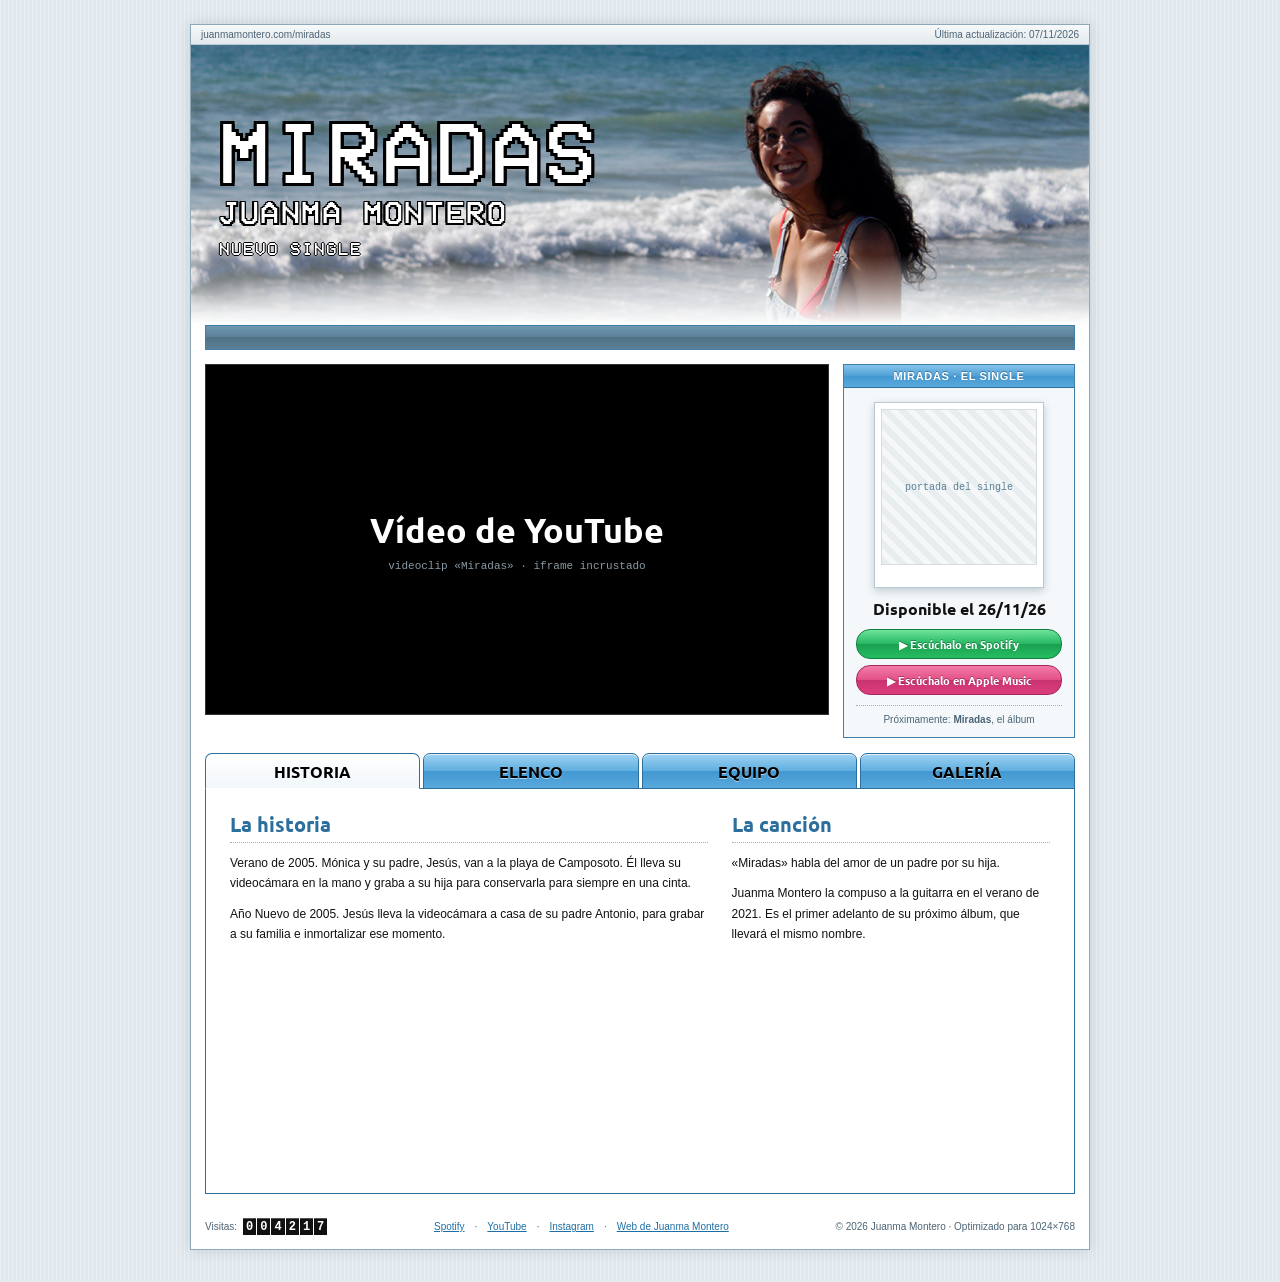
==== commit 5a7ca6e7: "Mejora SEO y anuncia fecha de lanzamiento Co-authored-by: Copilot <223556219+Copilot@users.noreply.g" ====
--- a/miradas/index.html
+++ b/miradas/index.html
@@ -3,10 +3,9 @@
 <head>
 <meta charset="utf-8">
 <meta name="viewport" content="width=device-width, initial-scale=1">
-<title>Miradas · el nuevo single de Juanma Montero</title>
-<!-- Mientras el contenido sea de relleno, que no lo indexen los buscadores. Quitar al publicar el definitivo. -->
-<meta name="robots" content="noindex">
-<meta name="description" content="«Miradas», el nuevo single del tenor Juanma Montero. Mira el videoclip y descubre su historia, su elenco y su equipo. Ya disponible en Spotify.">
+<title>«Miradas», nuevo single de Juanma Montero | Videoclip y equipo</title>
+<meta name="description" content="«Miradas», nuevo single de Juanma Montero: disponible el 26/11/26. Una canción sobre el amor de un padre por su hija; descubre el videoclip, su historia y su equipo.">
+<link rel="canonical" href="https://www.juanmamontero.com/miradas/">
 
 <link rel="icon" href="img/favicon.ico" sizes="any">
 <link rel="icon" type="image/svg+xml" href="img/favicon.svg">
@@ -21,8 +20,8 @@
 
 <!-- Vista previa al compartir el enlace (WhatsApp, redes). -->
 <meta property="og:type" content="website">
-<meta property="og:title" content="Miradas · el nuevo single de Juanma Montero">
-<meta property="og:description" content="Mira el videoclip y descubre su historia, su elenco y su equipo. Ya disponible en Spotify.">
+<meta property="og:title" content="«Miradas», nuevo single de Juanma Montero | Videoclip y equipo">
+<meta property="og:description" content="«Miradas», nuevo single de Juanma Montero: disponible el 26/11/26. Una canción sobre el amor de un padre por su hija; descubre el videoclip, su historia y su equipo.">
 <meta property="og:image" content="https://www.juanmamontero.com/miradas/img/cabecera-mar.jpg">
 <meta property="og:url" content="https://www.juanmamontero.com/miradas/">
 <meta name="twitter:card" content="summary_large_image">
@@ -30,7 +29,7 @@
 <link rel="preconnect" href="https://fonts.googleapis.com">
 <link rel="preconnect" href="https://fonts.gstatic.com" crossorigin>
 <link href="https://fonts.googleapis.com/css2?family=Ubuntu:wght@700&display=swap" rel="stylesheet">
-<link rel="stylesheet" href="css/estilos.css">
+<link rel="stylesheet" href="css/estilos.css?v=6c8efa">
 </head>
 <body>
 <div class="contenedor">
@@ -71,7 +70,7 @@
           <!-- Cuando esté la portada: <img src="img/portada.jpg" alt="Portada del single «Miradas»"> -->
           <div class="marcador">portada del single</div>
         </div>
-        <div class="caja-single-reclamo">Ya disponible en Spotify</div>
+        <div class="caja-single-reclamo">Disponible el 26/11/26</div>
         <div class="botones">
           <a class="boton boton-spotify" href="#">▶ Escúchalo en Spotify</a>
           <a class="boton boton-apple-music" href="#">▶ Escúchalo en Apple Music</a>
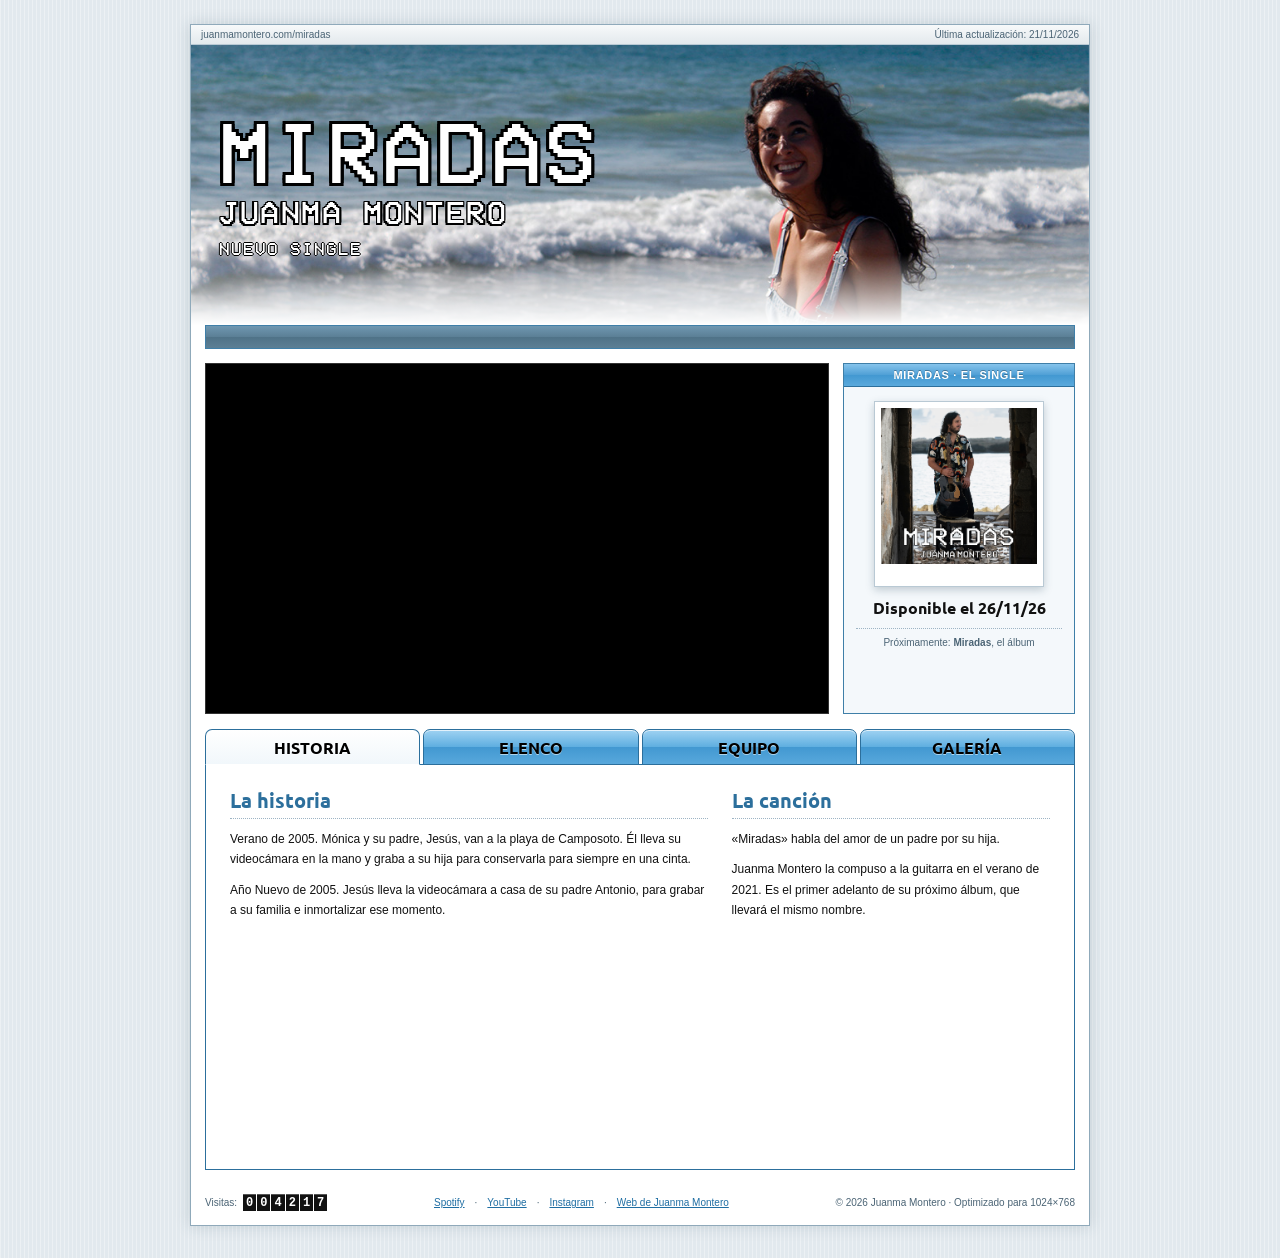
==== commit cf2d7402: "Actualiza la página de Miradas con portada y estreno Co-authored-by: Copilot <223556219+Copilot@user" ====
--- a/miradas/index.html
+++ b/miradas/index.html
@@ -36,7 +36,7 @@
 
   <div class="barra-superior">
     <span>juanmamontero.com/miradas</span>
-    <span>Última actualización: 07/11/2026</span>
+    <span>Última actualización: 21/11/2026</span>
   </div>
 
   <!-- Para cambiar la foto de la cabecera basta con sustituir img/cabecera-mar.jpg
@@ -50,28 +50,22 @@
   </header>
 
   <div class="marquee" aria-hidden="true">
-    <div class="marquee-texto">★ «Miradas», el nuevo single de Juanma Montero, disponible el 26/11/26 en Spotify ★ Mira el videoclip completo y descubre su historia, su elenco y su equipo ★ Próximamente: el álbum</div>
+    <div class="marquee-texto">♪ «Miradas», el nuevo single de Juanma Montero, disponible el 26/11/26 en YouTube ♪ Mira el videoclip completo y descubre su historia, su elenco y su equipo ♪ Próximamente: el álbum</div>
   </div>
 
   <div class="fila-video">
     <div class="video">
-      <!-- Cuando el videoclip esté publicado, sustituir este marcador por:
-           <iframe src="https://www.youtube-nocookie.com/embed/ID_DEL_VIDEO" title="Videoclip de «Miradas»" allow="accelerometer; autoplay; clipboard-write; encrypted-media; gyroscope; picture-in-picture" allowfullscreen></iframe> -->
-      <div class="video-marcador">
-        <div class="video-marcador-titulo">Vídeo de YouTube</div>
-        <div class="video-marcador-nota">videoclip «Miradas» · iframe incrustado</div>
-      </div>
+      <iframe src="https://www.youtube.com/embed/9WAUZgiPLl4" title="Videoclip de «Miradas»" referrerpolicy="strict-origin-when-cross-origin" allow="accelerometer; autoplay; clipboard-write; encrypted-media; gyroscope; picture-in-picture" allowfullscreen></iframe>
     </div>
 
     <aside class="caja-single">
       <div class="caja-single-cabecera">MIRADAS · EL SINGLE</div>
       <div class="caja-single-cuerpo">
         <div class="portada">
-          <!-- Cuando esté la portada: <img src="img/portada.jpg" alt="Portada del single «Miradas»"> -->
-          <div class="marcador">portada del single</div>
+          <img src="img/portada_single.png" alt="Portada del single «Miradas»">
         </div>
         <div class="caja-single-reclamo">Disponible el 26/11/26</div>
-        <div class="botones">
+        <div class="botones" hidden>
           <a class="boton boton-spotify" href="#">▶ Escúchalo en Spotify</a>
           <a class="boton boton-apple-music" href="#">▶ Escúchalo en Apple Music</a>
         </div>
@@ -134,7 +128,7 @@
         <div><dt>Montaje</dt><dd><a href="https://www.instagram.com/juanmamonteromusic/" target="_blank" rel="noopener noreferrer">Juanma Montero</a></dd></div>
         <div><dt>Dirección de arte</dt><dd><a href="https://www.instagram.com/merysiiilva/" target="_blank" rel="noopener noreferrer">Mery Silva</a></dd></div>
         <div><dt>Vestuario</dt><dd><a href="https://www.instagram.com/marinaveraaaaa/" target="_blank" rel="noopener noreferrer">Marina Vera</a></dd></div>
-        <div><dt>Maquillaje y peluquería</dt><dd>Celeste López</dd></div>
+        <div><dt>Maquillaje y peluquería</dt><dd><a href="https://www.instagram.com/blu3b3rry_o.st/" target="_blank" rel="noopener noreferrer">Celeste López</a></dd></div>
         <div><dt>Etalonaje</dt><dd><a href="https://www.instagram.com/lolomrn.prod/" target="_blank" rel="noopener noreferrer">Lolo Moreno</a></dd></div>
          <div><dt>Foto fija</dt><dd><a href="https://www.instagram.com/hippieepuff/" target="_blank" rel="noopener noreferrer">Sonia Parra</a></dd></div>
          <div><dt>Ayudante de arte</dt><dd><a href="https://www.instagram.com/paula.m.montero24/" target="_blank" rel="noopener noreferrer">Paula Montero</a></dd></div>
--- a/miradas/css/estilos.css
+++ b/miradas/css/estilos.css
@@ -259,6 +259,8 @@
   width: 100%;
   max-width: 220px;
 }
+
+.botones[hidden] { display: none; }
 
 .boton {
   display: block;
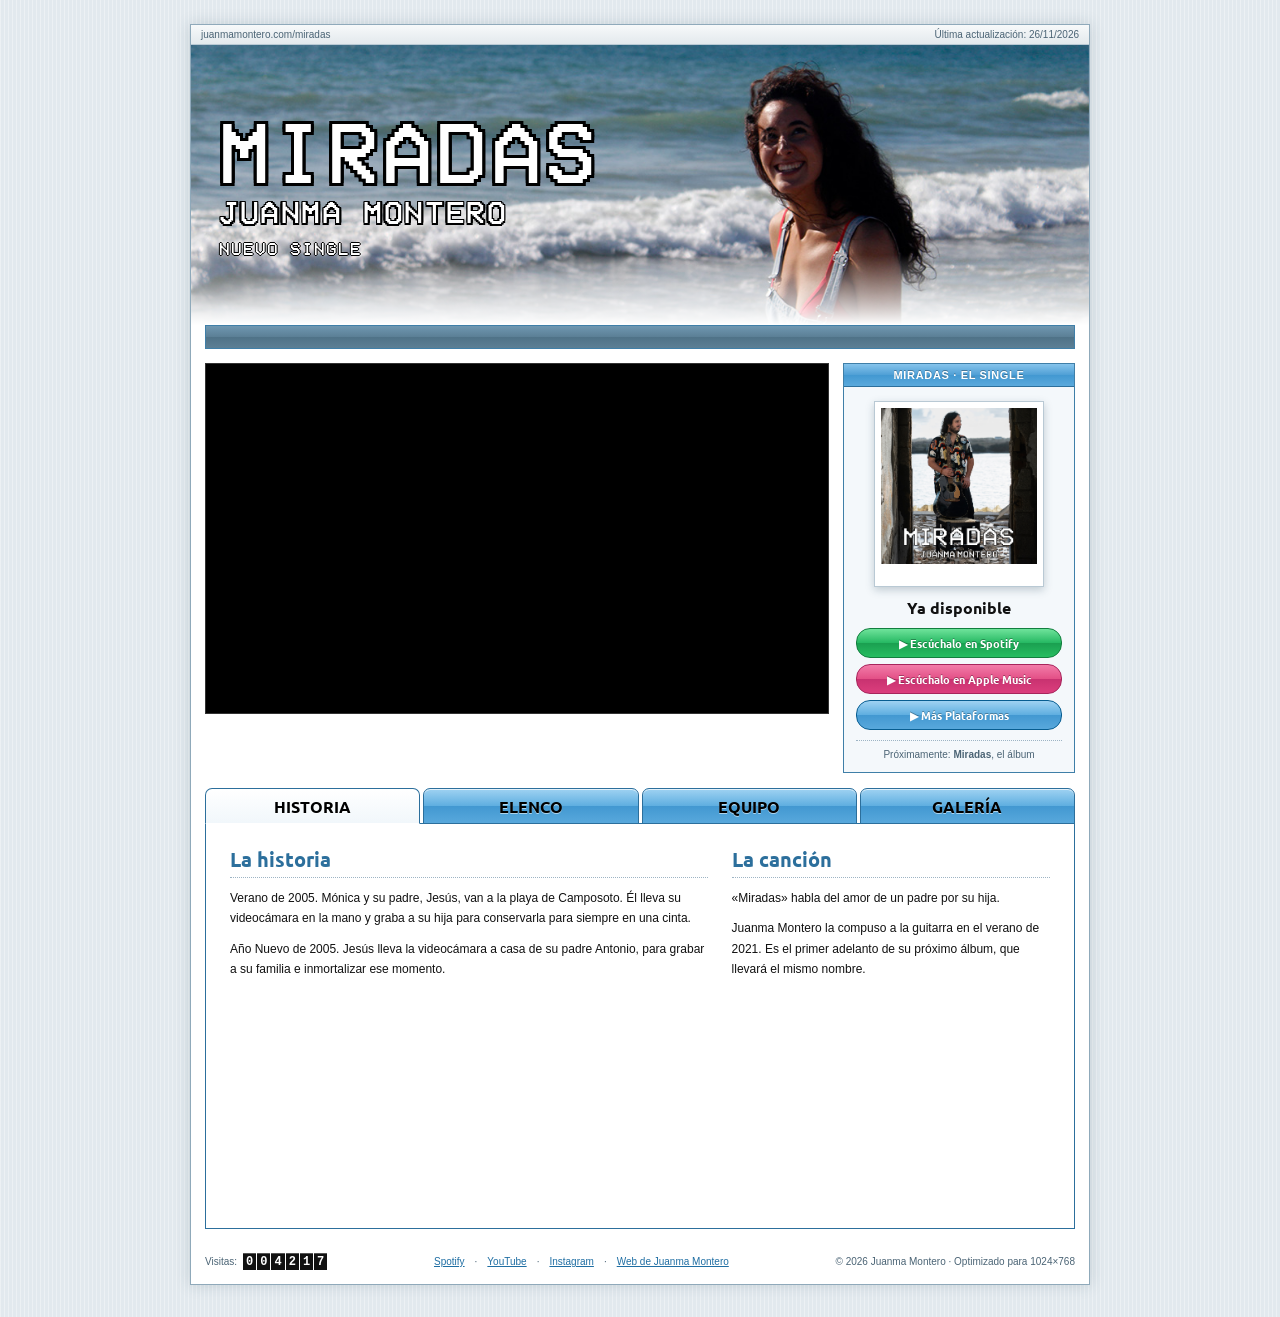
==== commit 57739732: "Añado por fin los enlaces a spotify, apple music, otras plataformas, añado nuevos créditos y toco al" ====
--- a/miradas/index.html
+++ b/miradas/index.html
@@ -4,7 +4,7 @@
 <meta charset="utf-8">
 <meta name="viewport" content="width=device-width, initial-scale=1">
 <title>«Miradas», nuevo single de Juanma Montero | Videoclip y equipo</title>
-<meta name="description" content="«Miradas», nuevo single de Juanma Montero: disponible el 26/11/26. Una canción sobre el amor de un padre por su hija; descubre el videoclip, su historia y su equipo.">
+<meta name="description" content="«Miradas», nuevo single de Juanma Montero, ya disponible en todas las plataformas. Una canción sobre el amor de un padre por su hija; descubre el videoclip, su historia y su equipo.">
 <link rel="canonical" href="https://www.juanmamontero.com/miradas/">
 
 <link rel="icon" href="img/favicon.ico" sizes="any">
@@ -21,7 +21,7 @@
 <!-- Vista previa al compartir el enlace (WhatsApp, redes). -->
 <meta property="og:type" content="website">
 <meta property="og:title" content="«Miradas», nuevo single de Juanma Montero | Videoclip y equipo">
-<meta property="og:description" content="«Miradas», nuevo single de Juanma Montero: disponible el 26/11/26. Una canción sobre el amor de un padre por su hija; descubre el videoclip, su historia y su equipo.">
+<meta property="og:description" content="«Miradas», nuevo single de Juanma Montero, ya disponible en todas las plataformas. Una canción sobre el amor de un padre por su hija; descubre el videoclip, su historia y su equipo.">
 <meta property="og:image" content="https://www.juanmamontero.com/miradas/img/cabecera-mar.jpg">
 <meta property="og:url" content="https://www.juanmamontero.com/miradas/">
 <meta name="twitter:card" content="summary_large_image">
@@ -29,14 +29,14 @@
 <link rel="preconnect" href="https://fonts.googleapis.com">
 <link rel="preconnect" href="https://fonts.gstatic.com" crossorigin>
 <link href="https://fonts.googleapis.com/css2?family=Ubuntu:wght@700&display=swap" rel="stylesheet">
-<link rel="stylesheet" href="css/estilos.css?v=6c8efa">
+<link rel="stylesheet" href="css/estilos.css?v=cf2d740">
 </head>
 <body>
 <div class="contenedor">
 
   <div class="barra-superior">
     <span>juanmamontero.com/miradas</span>
-    <span>Última actualización: 21/11/2026</span>
+    <span>Última actualización: 26/11/2026</span>
   </div>
 
   <!-- Para cambiar la foto de la cabecera basta con sustituir img/cabecera-mar.jpg
@@ -50,7 +50,7 @@
   </header>
 
   <div class="marquee" aria-hidden="true">
-    <div class="marquee-texto">♪ «Miradas», el nuevo single de Juanma Montero, disponible el 26/11/26 en YouTube ♪ Mira el videoclip completo y descubre su historia, su elenco y su equipo ♪ Próximamente: el álbum</div>
+    <div class="marquee-texto">♪ «Miradas», el nuevo single de Juanma Montero, ya disponible en todas las plataformas ♪ Mira el videoclip completo y descubre su historia, su elenco y su equipo ♪ Próximamente: el álbum</div>
   </div>
 
   <div class="fila-video">
@@ -64,10 +64,11 @@
         <div class="portada">
           <img src="img/portada_single.png" alt="Portada del single «Miradas»">
         </div>
-        <div class="caja-single-reclamo">Disponible el 26/11/26</div>
-        <div class="botones" hidden>
-          <a class="boton boton-spotify" href="#">▶ Escúchalo en Spotify</a>
-          <a class="boton boton-apple-music" href="#">▶ Escúchalo en Apple Music</a>
+        <div class="caja-single-reclamo">Ya disponible</div>
+        <div class="botones">
+          <a class="boton boton-spotify" href="https://open.spotify.com/intl-es/track/6qL4PJfZtZrgDr10Hnew83?si=7f42042b6c984f74">▶ Escúchalo en Spotify</a>
+          <a class="boton boton-apple-music" href="https://music.apple.com/es/song/miradas/6839660844">▶ Escúchalo en Apple Music</a>
+          <a class="boton boton-amazon-music" href="https://release.landr.com/059442194891">▶ Más Plataformas</a>
         </div>
         <div class="caja-single-album">Próximamente: <b>Miradas</b>, el álbum</div>
       </div>
@@ -124,6 +125,8 @@
         <div><dt>Producción</dt><dd><a href="https://www.instagram.com/akahela_/" target="_blank" rel="noopener noreferrer">Daniela Labarrera</a></dd></div>
         <div><dt>Música</dt><dd><a href="https://www.instagram.com/juanmamonteromusic/" target="_blank" rel="noopener noreferrer">Juanma Montero</a></dd></div>
         <div><dt>Letra</dt><dd><a href="https://www.instagram.com/juanmamonteromusic/" target="_blank" rel="noopener noreferrer">Juanma Montero</a></dd></div>
+        <div><dt>Guitarrista</dt><dd><a href="https://www.instagram.com/j.blues97/" target="_blank" rel="noopener noreferrer">Joaquín Llamas</a></dd></div>
+        <div><dt>Bajista</dt><dd><a href="https://www.instagram.com/sanchez.burnley/" target="_blank" rel="noopener noreferrer">Jose David Sánchez</a></dd></div>
         <div><dt>Arreglos y producción musical</dt><dd><a href="https://www.instagram.com/jotumakasgar/" target="_blank" rel="noopener noreferrer">Amador Casado</a></dd></div>
         <div><dt>Montaje</dt><dd><a href="https://www.instagram.com/juanmamonteromusic/" target="_blank" rel="noopener noreferrer">Juanma Montero</a></dd></div>
         <div><dt>Dirección de arte</dt><dd><a href="https://www.instagram.com/merysiiilva/" target="_blank" rel="noopener noreferrer">Mery Silva</a></dd></div>
@@ -191,7 +194,7 @@
 
   <footer class="pie">
     <div class="contador">Visitas: <span class="digitos"><span>0</span><span>0</span><span>4</span><span>2</span><span>1</span><span>7</span></span></div>
-    <div class="pie-enlaces"><a href="#" target="_blank" rel="noopener noreferrer">Spotify</a>·<a href="https://www.youtube.com/@JuanmaMonteroMusic" target="_blank" rel="noopener noreferrer">YouTube</a>·<a href="https://www.instagram.com/juanmamonteromusic/" target="_blank" rel="noopener noreferrer">Instagram</a>·<a href="/" target="_blank" rel="noopener noreferrer">Web de Juanma Montero</a></div>
+    <div class="pie-enlaces"><a href="https://open.spotify.com/intl-es/artist/6fe6y0POnNqwipdw9EgSxI?si=u8R12LOwS-i0KbiNFKTLng" target="_blank" rel="noopener noreferrer">Spotify</a><span>·</span><a href="https://www.youtube.com/@JuanmaMonteroMusic" target="_blank" rel="noopener noreferrer">YouTube</a>·<a href="https://www.instagram.com/juanmamonteromusic/" target="_blank" rel="noopener noreferrer">Instagram</a>·<a href="/" target="_blank" rel="noopener noreferrer">Web de Juanma Montero</a></div>
     <div>© 2026 Juanma Montero · Optimizado para 1024×768</div>
   </footer>
 
--- a/miradas/css/estilos.css
+++ b/miradas/css/estilos.css
@@ -276,6 +276,13 @@
   background: linear-gradient(#6fe39b, #25b862 50%, #1a9f50 50%, #27bd61);
   border: 1px solid #127f3e;
   color: #fff;
+  text-shadow: 0 -1px 0 rgba(0,0,0,.3);
+}
+
+.boton-amazon-music, .boton-amazon-music:hover {
+  background: linear-gradient(#9fd2f2, #5eaee0 50%, #4298d1 50%, #58a8dc);
+  border: 1px solid #075d91;
+  color: #ffffff;
   text-shadow: 0 -1px 0 rgba(0,0,0,.3);
 }
 
